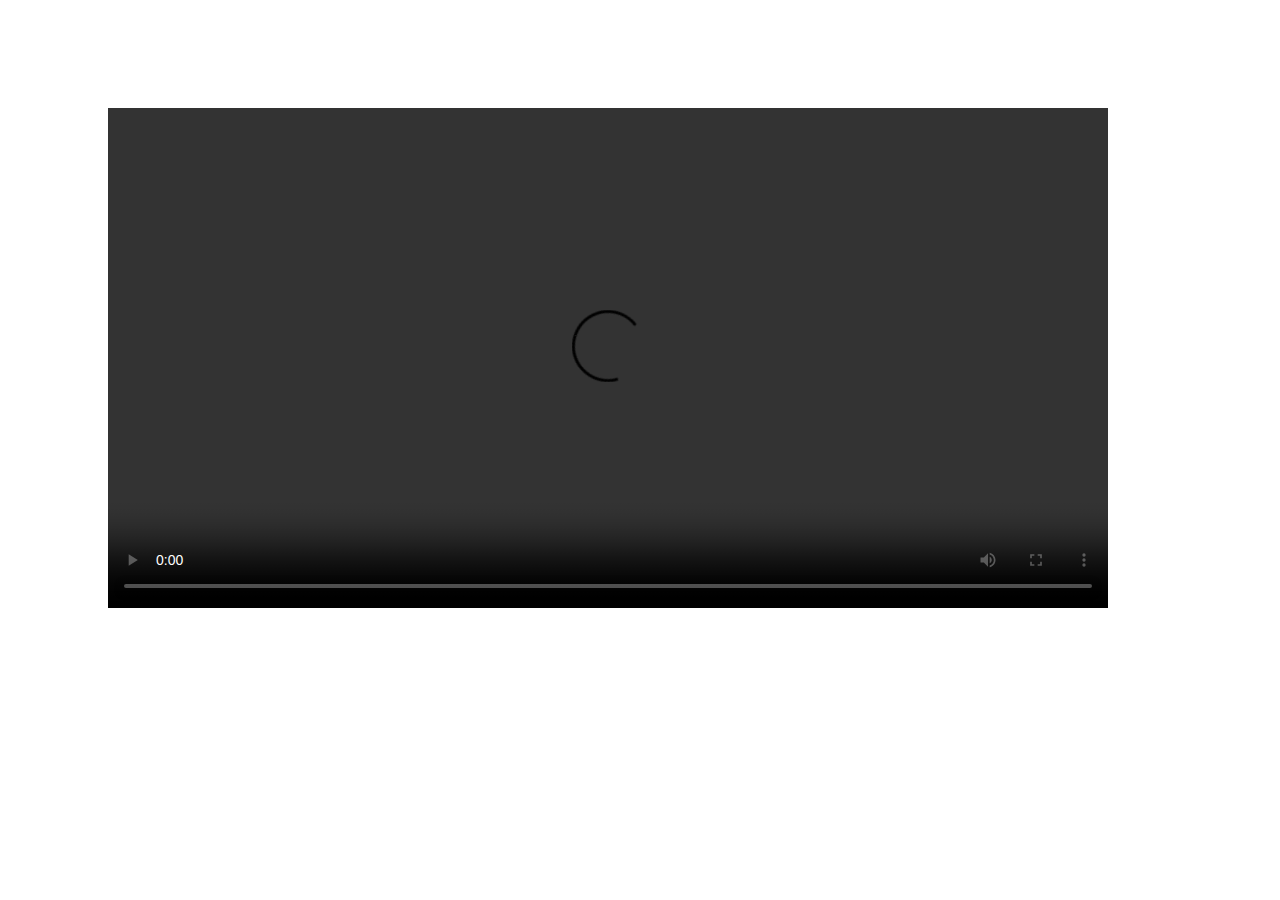
==== index.html @ 50db6dbd "Add video" ====
<!DOCTYPE html>
<html>
	<head>
		<link rel="stylesheet" href="https://stackpath.bootstrapcdn.com/bootstrap/4.5.0/css/bootstrap.min.css" integrity="sha384-9aIt2nRpC12Uk9gS9baDl411NQApFmC26EwAOH8WgZl5MYYxFfc+NcPb1dKGj7Sk" crossorigin="anonymous">
		<style>
			.text-center {
				padding: 100px;
			}
		</style>
	</head>
	<body>
		<div class="text-center">
			<video width="1000" height="500" controls>
	  		<source src="Wiki.mkv">
	  	</video>
	  </div>
	</body>
</html>
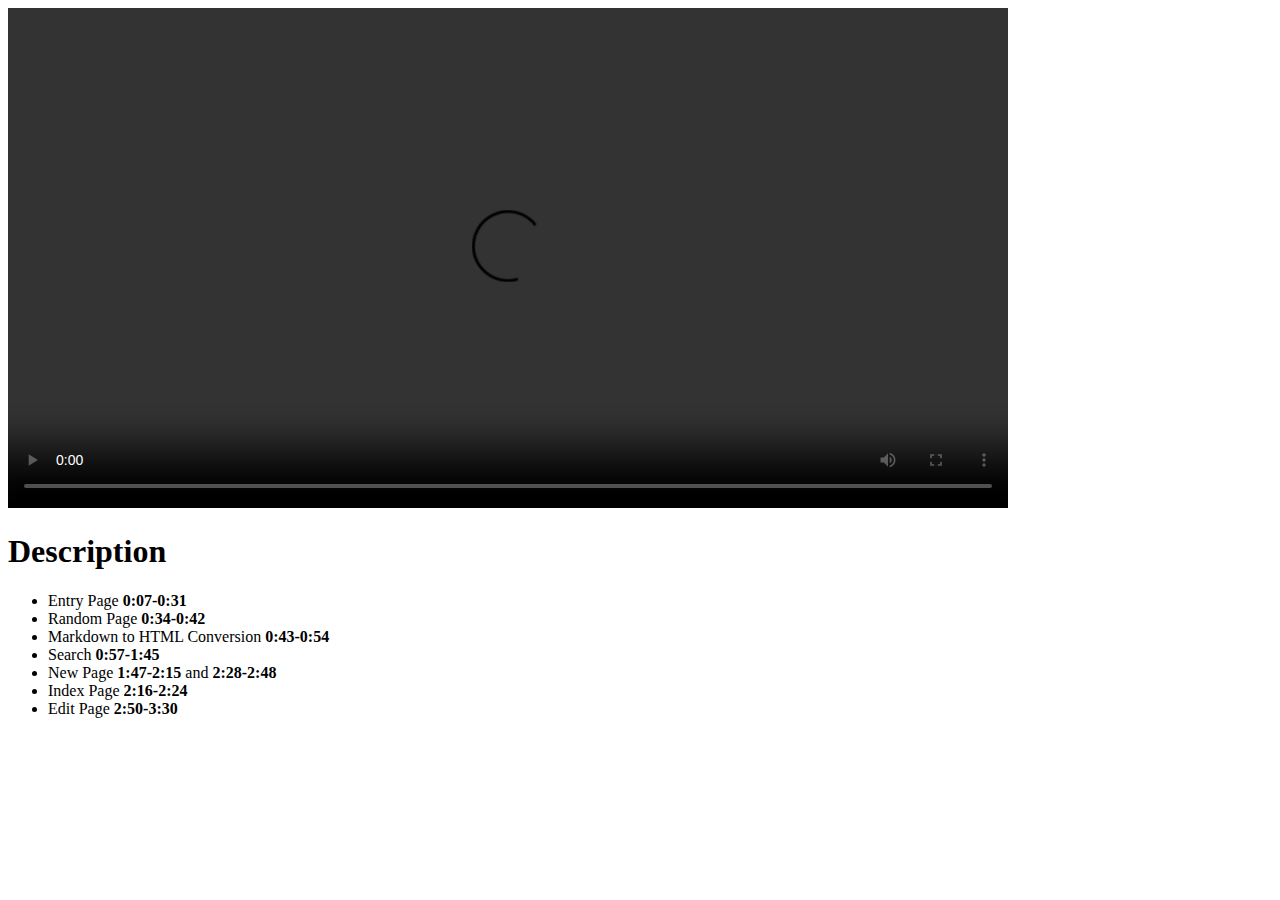
==== commit 7d417acb: "Add video description" ====
--- a/index.html
+++ b/index.html
@@ -9,10 +9,20 @@
 		</style>
 	</head>
 	<body>
-		<div class="text-center">
+		<div>
 			<video width="1000" height="500" controls>
-	  		<source src="Wiki.mkv">
+	  			<source src="Wiki.mkv">
 	  	</video>
 	  </div>
+		<h1>Description</h1>
+		<ul>
+			<li>Entry Page <b>0:07-0:31</b></li>
+			<li>Random Page <b>0:34-0:42</b></li>
+			<li>Markdown to HTML Conversion <b>0:43-0:54</b></li>
+			<li>Search <b>0:57-1:45</b></li>
+			<li>New Page <b>1:47-2:15</b> and <b>2:28-2:48</b></li>
+			<li>Index Page <b>2:16-2:24</b></li>
+			<li>Edit Page <b>2:50-3:30</b></li>
+		</ul>
 	</body>
 </html>